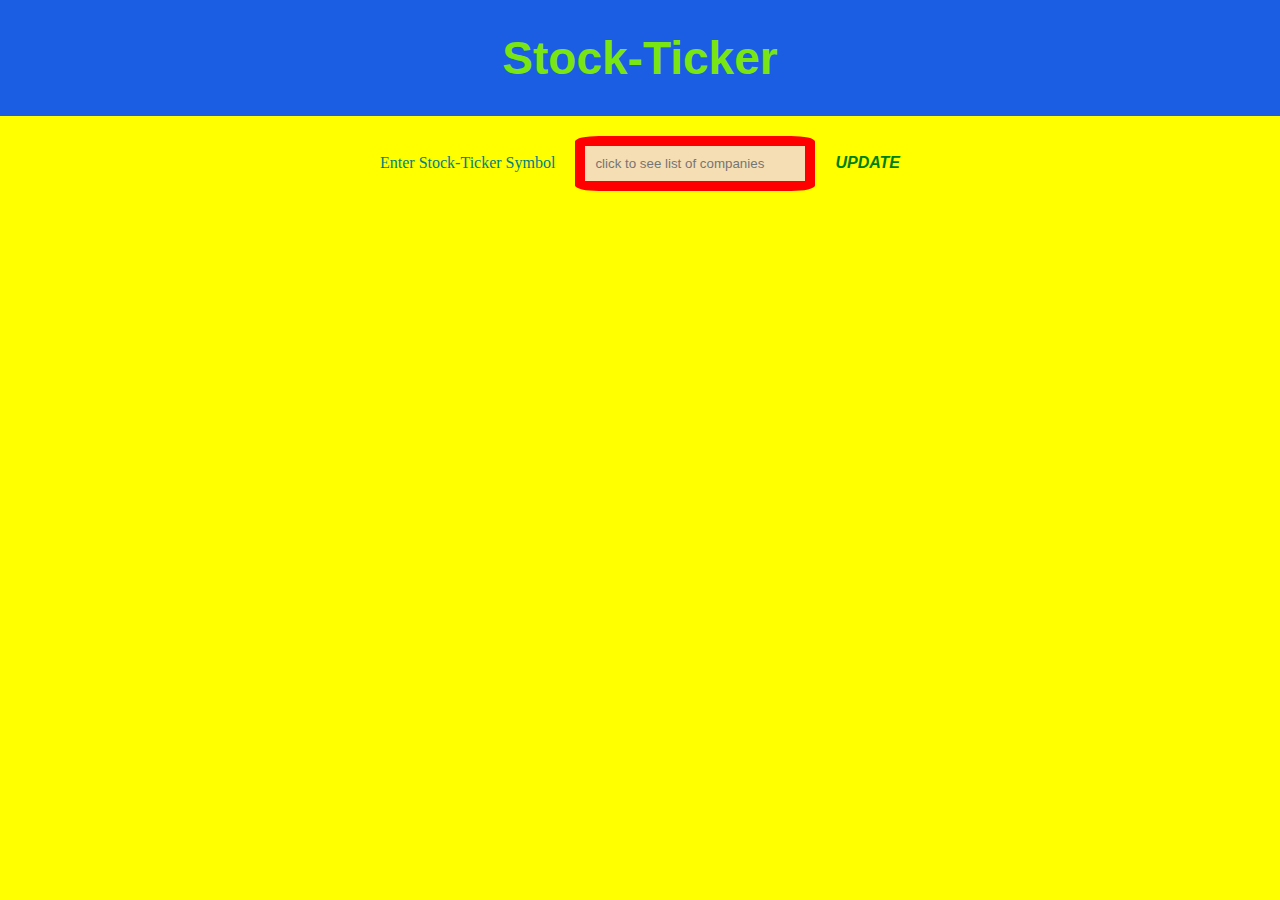
==== stock-ticker.html @ 6ccd5419 "2" ====
<!doctype html><html lang="en"><head><meta charset="utf-8"/><link rel="icon" href="/favicon.ico"/><meta name="viewport" content="width=device-width,initial-scale=1"/><meta name="theme-color" content="#000000"/><meta name="description" content="Web site created using create-react-app"/><link rel="apple-touch-icon" href="/logo192.png"/><link rel="manifest" href="/manifest.json"/><title>React App</title><link href="/static/css/main.41138d9a.chunk.css" rel="stylesheet"></head><body><noscript>You need to enable JavaScript to run this app.</noscript><div id="root"></div><script src="../src/index.js"></script><script>!function(e){function t(t){for(var n,i,a=t[0],c=t[1],l=t[2],s=0,p=[];s<a.length;s++)i=a[s],Object.prototype.hasOwnProperty.call(o,i)&&o[i]&&p.push(o[i][0]),o[i]=0;for(n in c)Object.prototype.hasOwnProperty.call(c,n)&&(e[n]=c[n]);for(f&&f(t);p.length;)p.shift()();return u.push.apply(u,l||[]),r()}function r(){for(var e,t=0;t<u.length;t++){for(var r=u[t],n=!0,a=1;a<r.length;a++){var c=r[a];0!==o[c]&&(n=!1)}n&&(u.splice(t--,1),e=i(i.s=r[0]))}return e}var n={},o={1:0},u=[];function i(t){if(n[t])return n[t].exports;var r=n[t]={i:t,l:!1,exports:{}};return e[t].call(r.exports,r,r.exports,i),r.l=!0,r.exports}i.e=function(e){var t=[],r=o[e];if(0!==r)if(r)t.push(r[2]);else{var n=new Promise((function(t,n){r=o[e]=[t,n]}));t.push(r[2]=n);var u,a=document.createElement("script");a.charset="utf-8",a.timeout=120,i.nc&&a.setAttribute("nonce",i.nc),a.src=function(e){return i.p+"static/js/"+({}[e]||e)+"."+{3:"23daee01"}[e]+".chunk.js"}(e);var c=new Error;u=function(t){a.onerror=a.onload=null,clearTimeout(l);var r=o[e];if(0!==r){if(r){var n=t&&("load"===t.type?"missing":t.type),u=t&&t.target&&t.target.src;c.message="Loading chunk "+e+" failed.\n("+n+": "+u+")",c.name="ChunkLoadError",c.type=n,c.request=u,r[1](c)}o[e]=void 0}};var l=setTimeout((function(){u({type:"timeout",target:a})}),12e4);a.onerror=a.onload=u,document.head.appendChild(a)}return Promise.all(t)},i.m=e,i.c=n,i.d=function(e,t,r){i.o(e,t)||Object.defineProperty(e,t,{enumerable:!0,get:r})},i.r=function(e){"undefined"!=typeof Symbol&&Symbol.toStringTag&&Object.defineProperty(e,Symbol.toStringTag,{value:"Module"}),Object.defineProperty(e,"__esModule",{value:!0})},i.t=function(e,t){if(1&t&&(e=i(e)),8&t)return e;if(4&t&&"object"==typeof e&&e&&e.__esModule)return e;var r=Object.create(null);if(i.r(r),Object.defineProperty(r,"default",{enumerable:!0,value:e}),2&t&&"string"!=typeof e)for(var n in e)i.d(r,n,function(t){return e[t]}.bind(null,n));return r},i.n=function(e){var t=e&&e.__esModule?function(){return e.default}:function(){return e};return i.d(t,"a",t),t},i.o=function(e,t){return Object.prototype.hasOwnProperty.call(e,t)},i.p="/",i.oe=function(e){throw console.error(e),e};var a=this["webpackJsonpstock-ticker"]=this["webpackJsonpstock-ticker"]||[],c=a.push.bind(a);a.push=t,a=a.slice();for(var l=0;l<a.length;l++)t(a[l]);var f=c;r()}([])</script><script src="/static/js/2.c17af55b.chunk.js"></script><script src="/static/js/main.76c80689.chunk.js"></script></body></html>
---- static/css/main.41138d9a.chunk.css ----
body{margin:0;font-family:-apple-system,BlinkMacSystemFont,"Segoe UI","Roboto","Oxygen","Ubuntu","Cantarell","Fira Sans","Droid Sans","Helvetica Neue",sans-serif;-webkit-font-smoothing:antialiased;-moz-osx-font-smoothing:grayscale}code{font-family:source-code-pro,Menlo,Monaco,Consolas,"Courier New",monospace}body{background-color:#ff0}.App{text-align:center}.App-header{background-color:#1b5ee4;min-height:10vh;display:flex;flex-direction:column;align-items:center;justify-content:center;font-size:calc(5px + 2vmin);color:#79e613}aside{-webkit-user-select:none;-ms-user-select:none;user-select:none}label{color:teal;font-family:fantasy}input{background-color:wheat;border:10px solid red;border-radius:10%;padding:10px;width:200px;margin:20px}a{color:green;font-weight:700;font-style:italic;text-decoration:none}a:hover{text-decoration:underline;cursor:pointer}#compInfo>h1,a:hover{color:indigo}#compInfo>p{color:purple;font-family:cursive}
/*# sourceMappingURL=main.41138d9a.chunk.css.map */
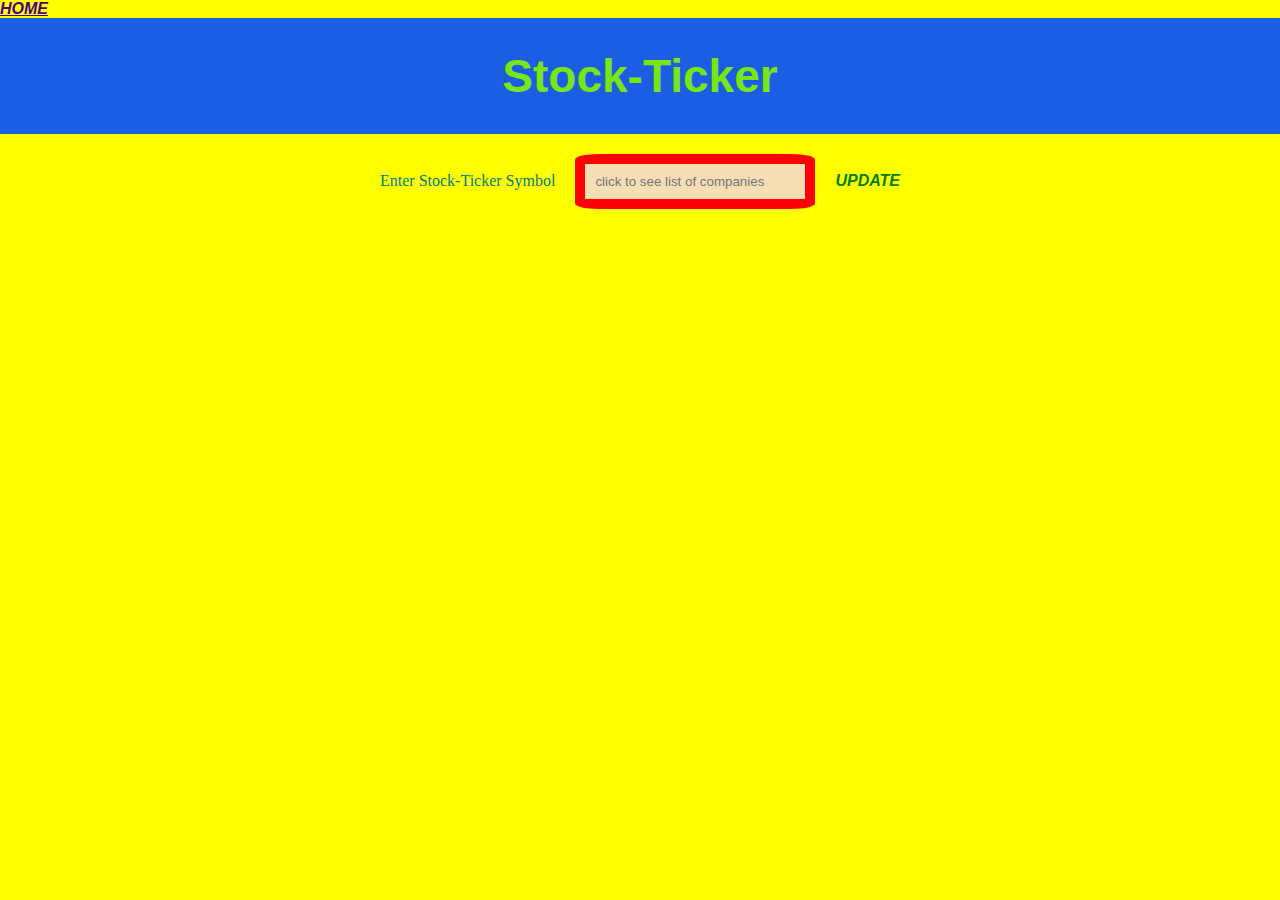
==== commit 8f256019: "portfolio" ====
--- a/stock-ticker.html
+++ b/stock-ticker.html
@@ -1 +1 @@
-<!doctype html><html lang="en"><head><meta charset="utf-8"/><link rel="icon" href="/favicon.ico"/><meta name="viewport" content="width=device-width,initial-scale=1"/><meta name="theme-color" content="#000000"/><meta name="description" content="Web site created using create-react-app"/><link rel="apple-touch-icon" href="/logo192.png"/><link rel="manifest" href="/manifest.json"/><title>React App</title><link href="/static/css/main.41138d9a.chunk.css" rel="stylesheet"></head><body><noscript>You need to enable JavaScript to run this app.</noscript><div id="root"></div><script src="../src/index.js"></script><script>!function(e){function t(t){for(var n,i,a=t[0],c=t[1],l=t[2],s=0,p=[];s<a.length;s++)i=a[s],Object.prototype.hasOwnProperty.call(o,i)&&o[i]&&p.push(o[i][0]),o[i]=0;for(n in c)Object.prototype.hasOwnProperty.call(c,n)&&(e[n]=c[n]);for(f&&f(t);p.length;)p.shift()();return u.push.apply(u,l||[]),r()}function r(){for(var e,t=0;t<u.length;t++){for(var r=u[t],n=!0,a=1;a<r.length;a++){var c=r[a];0!==o[c]&&(n=!1)}n&&(u.splice(t--,1),e=i(i.s=r[0]))}return e}var n={},o={1:0},u=[];function i(t){if(n[t])return n[t].exports;var r=n[t]={i:t,l:!1,exports:{}};return e[t].call(r.exports,r,r.exports,i),r.l=!0,r.exports}i.e=function(e){var t=[],r=o[e];if(0!==r)if(r)t.push(r[2]);else{var n=new Promise((function(t,n){r=o[e]=[t,n]}));t.push(r[2]=n);var u,a=document.createElement("script");a.charset="utf-8",a.timeout=120,i.nc&&a.setAttribute("nonce",i.nc),a.src=function(e){return i.p+"static/js/"+({}[e]||e)+"."+{3:"23daee01"}[e]+".chunk.js"}(e);var c=new Error;u=function(t){a.onerror=a.onload=null,clearTimeout(l);var r=o[e];if(0!==r){if(r){var n=t&&("load"===t.type?"missing":t.type),u=t&&t.target&&t.target.src;c.message="Loading chunk "+e+" failed.\n("+n+": "+u+")",c.name="ChunkLoadError",c.type=n,c.request=u,r[1](c)}o[e]=void 0}};var l=setTimeout((function(){u({type:"timeout",target:a})}),12e4);a.onerror=a.onload=u,document.head.appendChild(a)}return Promise.all(t)},i.m=e,i.c=n,i.d=function(e,t,r){i.o(e,t)||Object.defineProperty(e,t,{enumerable:!0,get:r})},i.r=function(e){"undefined"!=typeof Symbol&&Symbol.toStringTag&&Object.defineProperty(e,Symbol.toStringTag,{value:"Module"}),Object.defineProperty(e,"__esModule",{value:!0})},i.t=function(e,t){if(1&t&&(e=i(e)),8&t)return e;if(4&t&&"object"==typeof e&&e&&e.__esModule)return e;var r=Object.create(null);if(i.r(r),Object.defineProperty(r,"default",{enumerable:!0,value:e}),2&t&&"string"!=typeof e)for(var n in e)i.d(r,n,function(t){return e[t]}.bind(null,n));return r},i.n=function(e){var t=e&&e.__esModule?function(){return e.default}:function(){return e};return i.d(t,"a",t),t},i.o=function(e,t){return Object.prototype.hasOwnProperty.call(e,t)},i.p="/",i.oe=function(e){throw console.error(e),e};var a=this["webpackJsonpstock-ticker"]=this["webpackJsonpstock-ticker"]||[],c=a.push.bind(a);a.push=t,a=a.slice();for(var l=0;l<a.length;l++)t(a[l]);var f=c;r()}([])</script><script src="/static/js/2.c17af55b.chunk.js"></script><script src="/static/js/main.76c80689.chunk.js"></script></body></html>+<!doctype html><html lang="en"><head><meta charset="utf-8"/><link rel="icon" href="/favicon.ico"/><meta name="viewport" content="width=device-width,initial-scale=1"/><meta name="theme-color" content="#000000"/><meta name="description" content="Web site created using create-react-app"/><link rel="apple-touch-icon" href="/logo192.png"/><link rel="manifest" href="/manifest.json"/><title>React App</title><link href="/static/css/main.41138d9a.chunk.css" rel="stylesheet"></head><body><noscript>You need to enable JavaScript to run this app.</noscript><a id="homeAnchor" href="/" >HOME</a><div id="root"></div><script src="../src/index.js"></script><script>!function(e){function t(t){for(var n,i,a=t[0],c=t[1],l=t[2],s=0,p=[];s<a.length;s++)i=a[s],Object.prototype.hasOwnProperty.call(o,i)&&o[i]&&p.push(o[i][0]),o[i]=0;for(n in c)Object.prototype.hasOwnProperty.call(c,n)&&(e[n]=c[n]);for(f&&f(t);p.length;)p.shift()();return u.push.apply(u,l||[]),r()}function r(){for(var e,t=0;t<u.length;t++){for(var r=u[t],n=!0,a=1;a<r.length;a++){var c=r[a];0!==o[c]&&(n=!1)}n&&(u.splice(t--,1),e=i(i.s=r[0]))}return e}var n={},o={1:0},u=[];function i(t){if(n[t])return n[t].exports;var r=n[t]={i:t,l:!1,exports:{}};return e[t].call(r.exports,r,r.exports,i),r.l=!0,r.exports}i.e=function(e){var t=[],r=o[e];if(0!==r)if(r)t.push(r[2]);else{var n=new Promise((function(t,n){r=o[e]=[t,n]}));t.push(r[2]=n);var u,a=document.createElement("script");a.charset="utf-8",a.timeout=120,i.nc&&a.setAttribute("nonce",i.nc),a.src=function(e){return i.p+"static/js/"+({}[e]||e)+"."+{3:"23daee01"}[e]+".chunk.js"}(e);var c=new Error;u=function(t){a.onerror=a.onload=null,clearTimeout(l);var r=o[e];if(0!==r){if(r){var n=t&&("load"===t.type?"missing":t.type),u=t&&t.target&&t.target.src;c.message="Loading chunk "+e+" failed.\n("+n+": "+u+")",c.name="ChunkLoadError",c.type=n,c.request=u,r[1](c)}o[e]=void 0}};var l=setTimeout((function(){u({type:"timeout",target:a})}),12e4);a.onerror=a.onload=u,document.head.appendChild(a)}return Promise.all(t)},i.m=e,i.c=n,i.d=function(e,t,r){i.o(e,t)||Object.defineProperty(e,t,{enumerable:!0,get:r})},i.r=function(e){"undefined"!=typeof Symbol&&Symbol.toStringTag&&Object.defineProperty(e,Symbol.toStringTag,{value:"Module"}),Object.defineProperty(e,"__esModule",{value:!0})},i.t=function(e,t){if(1&t&&(e=i(e)),8&t)return e;if(4&t&&"object"==typeof e&&e&&e.__esModule)return e;var r=Object.create(null);if(i.r(r),Object.defineProperty(r,"default",{enumerable:!0,value:e}),2&t&&"string"!=typeof e)for(var n in e)i.d(r,n,function(t){return e[t]}.bind(null,n));return r},i.n=function(e){var t=e&&e.__esModule?function(){return e.default}:function(){return e};return i.d(t,"a",t),t},i.o=function(e,t){return Object.prototype.hasOwnProperty.call(e,t)},i.p="/",i.oe=function(e){throw console.error(e),e};var a=this["webpackJsonpstock-ticker"]=this["webpackJsonpstock-ticker"]||[],c=a.push.bind(a);a.push=t,a=a.slice();for(var l=0;l<a.length;l++)t(a[l]);var f=c;r()}([])</script><script src="/static/js/2.c17af55b.chunk.js"></script><script src="/static/js/main.76c80689.chunk.js"></script></body></html>